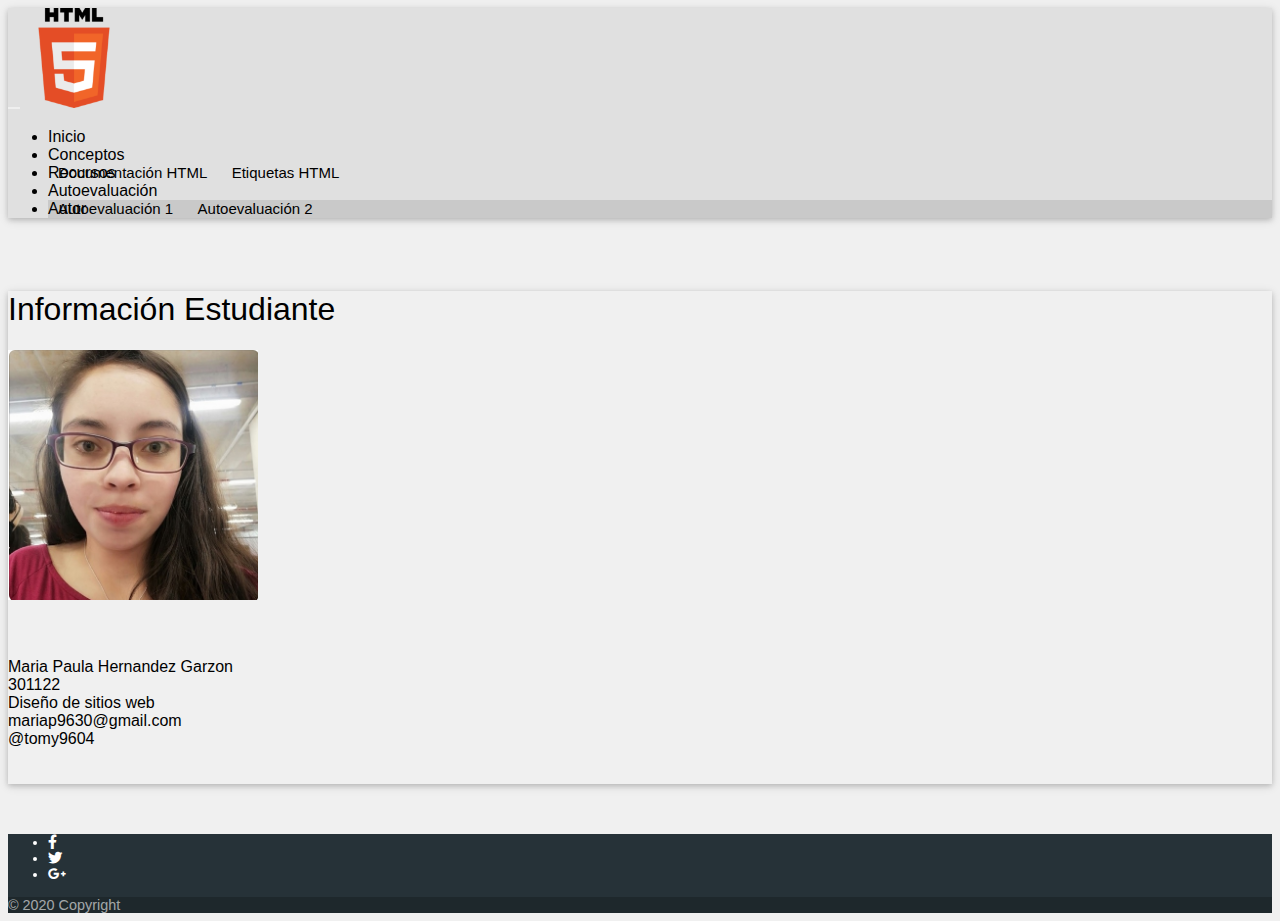
==== autor.html @ 140eeb28 "Se finaliza la realización de la Fase 3" ====
<!DOCTYPE html>
<html lang="en">

<head>
    <meta charset="UTF-8">
    <meta name="viewport" content="width=device-width, initial-scale=1, shrink-to-fit=no">
    <title>Document</title>
    <link rel="stylesheet" href="https://cdn.jsdelivr.net/npm/bootstrap@4.5.3/dist/css/bootstrap.min.css"
        integrity="sha384-TX8t27EcRE3e/ihU7zmQxVncDAy5uIKz4rEkgIXeMed4M0jlfIDPvg6uqKI2xXr2" crossorigin="anonymous">
    <script src="https://code.jquery.com/jquery-3.5.1.slim.min.js"
        integrity="sha384-DfXdz2htPH0lsSSs5nCTpuj/zy4C+OGpamoFVy38MVBnE+IbbVYUew+OrCXaRkfj"
        crossorigin="anonymous"></script>
    <script src="https://cdn.jsdelivr.net/npm/bootstrap@4.5.3/dist/js/bootstrap.bundle.min.js"
        integrity="sha384-ho+j7jyWK8fNQe+A12Hb8AhRq26LrZ/JpcUGGOn+Y7RsweNrtN/tE3MoK7ZeZDyx"
        crossorigin="anonymous"></script>
    <link rel="stylesheet" href="https://use.fontawesome.com/releases/v5.8.2/css/all.css">
    <link href="Libs/MDB-Free_4.19.1/css/mdb.min.css" rel="stylesheet">
    <link href="Libs/MDB-Free_4.19.1/css/style.css" rel="stylesheet">
    <link href="Css/designIndex.css" rel="stylesheet">
</head>

<body>
    <nav class="navbar navbar-expand-lg navbar-light bg-light">
        <div class="container">
            <button class="navbar-toggler" type="button" data-toggle="collapse" data-target="#navbarNavDropdown"
                aria-controls="navbarNavDropdown" aria-expanded="false" aria-label="Toggle navigation">
                <span class="navbar-toggler-icon"></span>
            </button>
            <img src="Images/450_1000.png" width="100" height="100" class="d-inline-block align-top" alt=""
                loading="lazy" href="index.html">
            <div class="collapse navbar-collapse" id="navbarNavDropdown">
                <ul class="navbar-nav mx-auto">
                    <li class="nav-item">
                        <a class="nav-link" href="index.html">Inicio</a>
                    </li>
                    <li class="nav-item dropdown">
                        <a class="nav-link dropdown-toggle" href="#" id="navbardrop" data-toggle="dropdown">
                            Conceptos
                        </a>
                        <div class="dropdown-menu">
                            <a class="dropdown-item" href="documentacion.html">Documentación HTML</a>
                            <a class="dropdown-item" href="etiquetas.html">Etiquetas HTML</a>
                        </div>
                    </li>
                    <li class="nav-item">
                        <a class="nav-link" href="recursos.html">Recursos</a>
                    </li>
                    <li class="nav-item dropdown">
                        <a class="nav-link dropdown-toggle" href="#" id="navbardrop" data-toggle="dropdown">
                            Autoevaluación
                        </a>
                        <div class="dropdown-menu">
                            <a class="dropdown-item" href="#">Autoevaluación 1</a>
                            <a class="dropdown-item" href="#">Autoevaluación 2</a>
                        </div>
                    </li>

                    <li class="nav-item active">
                        <a class="nav-link" href="#">Autor</a>
                    </li>
                </ul>
            </div>
        </div>
    </nav>
    <div class="container">
        <br />
        <br />
        <div class="card">
            <div class="card-header text-center">
                <h1>Información Estudiante</h1>
            </div>
            <div class="card-body">
                <div class="row">
                    <div class="col-12 col-sm-12  col-md-6 col-lg-6 col-xl-6 text-center">
                        <img src="Images/MariaPaula.png" class="d-inline-block align-top" width="250" height="250"
                            alt="" loading="lazy" href="autor.html">
                    </div>
                    <div class="col-12 col-sm-12  col-md-6 col-lg-6 col-xl-6">
                        <br>
                        <br>
                        <br>
                        <a class="mx-auto">Maria Paula Hernandez Garzon</a><br>
                        <a class="mx-auto">301122</a><br>
                        <a class="mx-auto">Diseño de sitios web</a><br>
                        <a class="mx-auto">mariap9630@gmail.com</a><br>
                        <a class="mx-auto">@tomy9604</a><br>
                    </div>
                </div>
            </div>
            <br />
            <br />
        </div>
        <br />
        <br />
    </div>
    <footer class="page-footer font-small special-color-dark pt-4">
        <div class="container">
            <ul class="list-unstyled list-inline text-center">
                <li class="list-inline-item">
                    <a class="btn-floating btn-fb mx-1" href="https://web.facebook.com/UniversidadUNAD/?_rdc=1&_rdr">
                        <i class="fab fa-facebook-f"> </i>
                    </a>
                </li>
                <li class="list-inline-item">
                    <a class="btn-floating btn-tw mx-1" href="https://twitter.com/universidadunad?lang=en">
                        <i class="fab fa-twitter"> </i>
                    </a>
                </li>
                <li class="list-inline-item">
                    <a class="btn-floating btn-gplus mx-1" href="https://www.unad.edu.co">
                        <i class="fab fa-google-plus-g"> </i>
                    </a>
                </li>
            </ul>
        </div>
        <div class="footer-copyright text-center py-3">© 2020 Copyright</div>
    </footer>
</body>


</html>
---- Css/designIndex.css ----
body{
    background-color: #f0f0f0;
}

.comentarios{
    width: 300px;
    margin-top: 70px;
}

.comentarios .comentario{
    width: 100%;
    margin-bottom: 20px;
}

.comentarios .comentario p{
    margin: 0 0 10px 0;
}

.burbuja{
    position: relative;
    background-color: #fff;
    padding: 20px;
    color: #222;
    border-radius: 3px;
    margin-left: 20px;
}

.burbuja:after{
    content: "";
    display: block;
    position: absolute;

    top: 15px;
    margin-left: -35px;

    width: 0;
    height: 0;
    border-top: 8px solid transparent;
    border-bottom: 8px solid transparent;

    border-right: 15px solid #fff;
}

.comentarios2{
    width: 300px;
    margin-top: 70px;
}

.comentarios2 .comentario2{
    width: 100%;
    margin-bottom: 20px;
}

.comentarios2 .comentario2 p{
    margin: 0 0 10px 0;
}

.burbuja2{
    position: relative;
    background-color: #fff;
    padding: 20px;
    color: #222;
    border-radius: 3px;
    margin-left: 100px;
}

.burbuja2:after{
    content: "";
    display: block;
    position: absolute;

    top: 15px;
    margin-left: 280px;

    width: 0;
    height: 0;
    border-top: 8px solid transparent;
    border-bottom: 8px solid transparent;

    border-left: 15px solid white;


}
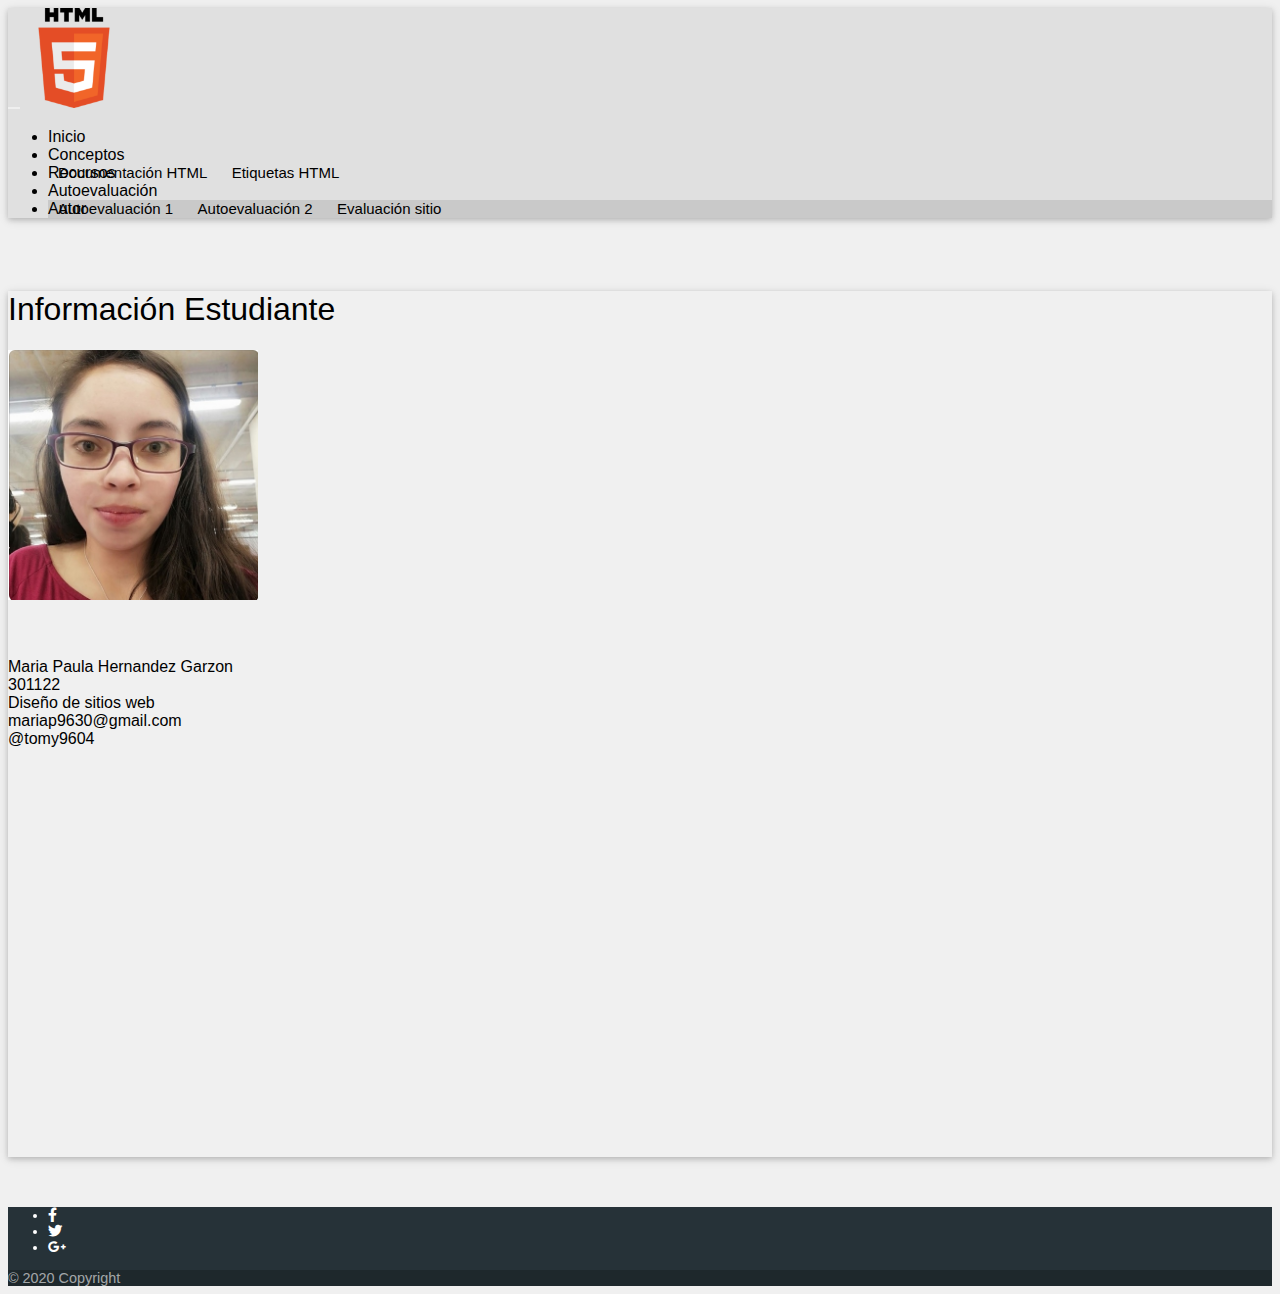
==== commit 72dac30a: "Se agrega el video de la sustencion de la Fase 5" ====
--- a/autor.html
+++ b/autor.html
@@ -1,10 +1,13 @@
 <!DOCTYPE html>
-<html lang="en">
+<html lang="es">
 
 <head>
     <meta charset="UTF-8">
     <meta name="viewport" content="width=device-width, initial-scale=1, shrink-to-fit=no">
-    <title>Document</title>
+    <meta name="description" content="Autor">
+    <meta name="keywords" content="Información estudiante">
+    <meta name="author" content="María Paula Hernández">
+    <title>Autor</title>
     <link rel="stylesheet" href="https://cdn.jsdelivr.net/npm/bootstrap@4.5.3/dist/css/bootstrap.min.css"
         integrity="sha384-TX8t27EcRE3e/ihU7zmQxVncDAy5uIKz4rEkgIXeMed4M0jlfIDPvg6uqKI2xXr2" crossorigin="anonymous">
     <script src="https://code.jquery.com/jquery-3.5.1.slim.min.js"
@@ -50,8 +53,9 @@
                             Autoevaluación
                         </a>
                         <div class="dropdown-menu">
-                            <a class="dropdown-item" href="#">Autoevaluación 1</a>
-                            <a class="dropdown-item" href="#">Autoevaluación 2</a>
+                            <a class="dropdown-item" href="autoevaluacionUno.html">Autoevaluación 1</a>
+                            <a class="dropdown-item" href="autoevaluacionDos.html">Autoevaluación 2</a>
+                            <a class="dropdown-item" href="evulacionsitio.html">Evaluación sitio</a>
                         </div>
                     </li>
 
@@ -85,7 +89,17 @@
                         <a class="mx-auto">mariap9630@gmail.com</a><br>
                         <a class="mx-auto">@tomy9604</a><br>
                     </div>
+
                 </div>
+                <br>
+                <br>
+                <br>
+                <div class="text-center">
+                    <iframe width="515" height="315" src="https://www.youtube.com/embed/gzy_R0Rb9kQ" frameborder="0"
+                        allow="accelerometer; autoplay; clipboard-write; encrypted-media; gyroscope; picture-in-picture"
+                        allowfullscreen></iframe>
+                </div>
+                
             </div>
             <br />
             <br />
